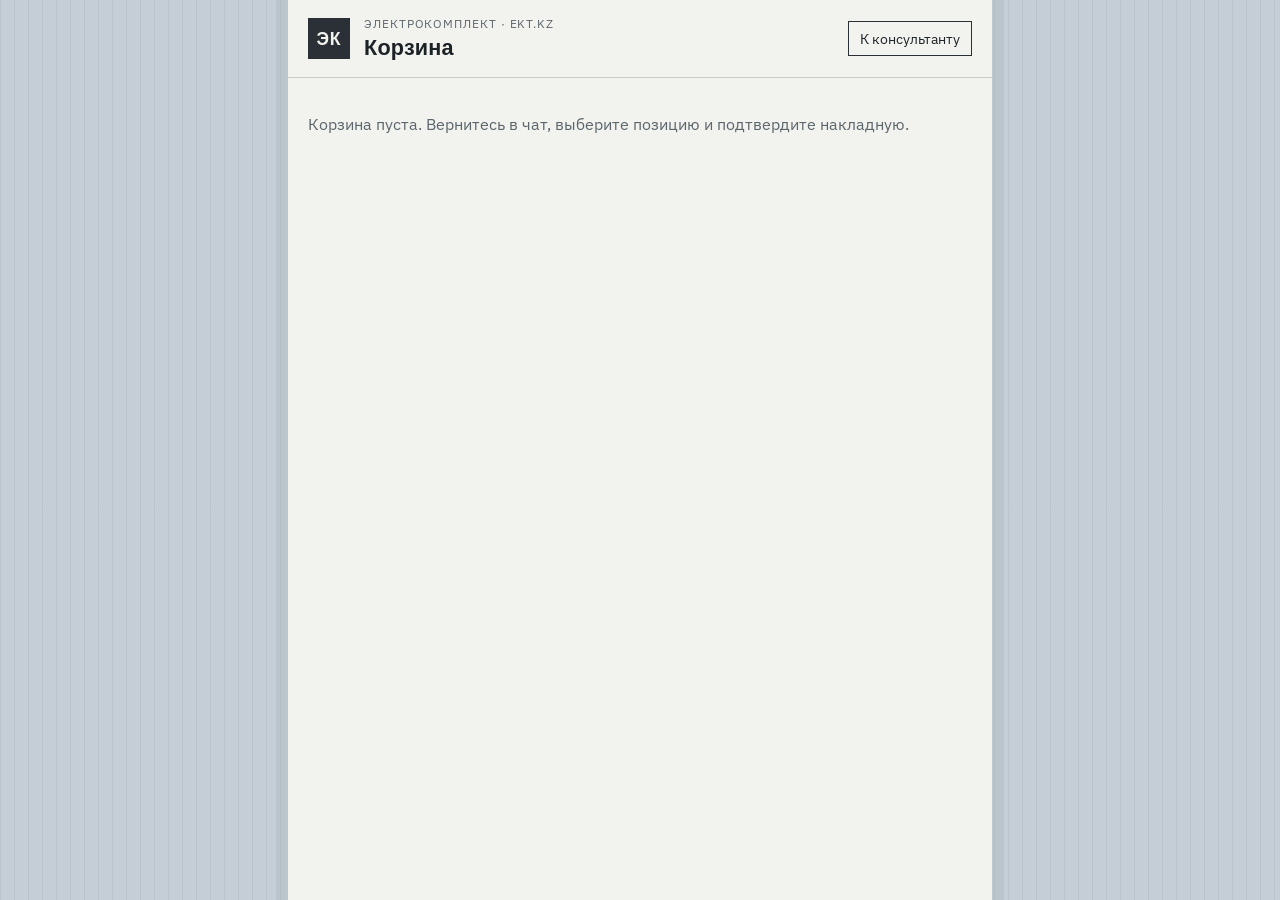
==== static/cart.html @ 0a5deb59 "development" ====
<!doctype html>
<html lang="ru">
  <head>
    <meta charset="utf-8" />
    <meta name="viewport" content="width=device-width, initial-scale=1" />
    <title>Корзина — Электрокомплект</title>
    <link rel="preconnect" href="https://fonts.googleapis.com" />
    <link rel="preconnect" href="https://fonts.gstatic.com" crossorigin />
    <link
      href="https://fonts.googleapis.com/css2?family=IBM+Plex+Mono:wght@400;600&family=IBM+Plex+Sans:ital,wght@0,400;0,500;0,600;1,400&family=IBM+Plex+Sans+Condensed:wght@500;600;700&display=swap"
      rel="stylesheet"
    />
    <link rel="stylesheet" href="/static/styles.css" />
  </head>
  <body>
    <div class="desk">
      <header class="mast">
        <a class="mark" href="/" aria-label="Назад в чат">ЭК</a>
        <div class="mast-copy">
          <p class="kicker">Электрокомплект · ekt.kz</p>
          <h1>Корзина</h1>
        </div>
        <a class="bin" href="/">К консультанту</a>
      </header>

      <main class="cart-page">
        <p id="empty-cart" class="empty-cart">
          Корзина пуста. Вернитесь в чат, выберите позицию и подтвердите накладную.
        </p>
        <table class="sheet" id="sheet" hidden>
          <thead>
            <tr>
              <th>Позиция</th>
              <th>Артикул</th>
              <th>Кол-во</th>
              <th>Цена</th>
              <th>Сумма</th>
            </tr>
          </thead>
          <tbody id="rows"></tbody>
        </table>
        <p class="grand" id="grand" hidden></p>
      </main>
    </div>
    <script src="/static/cart.js"></script>
  </body>
</html>
---- static/styles.css ----
:root {
  --bg: #c5ced6;
  --surface: #f2f3ef;
  --ink: #1c2226;
  --muted: #5c656c;
  --copper: #8e4a22;
  --copper-soft: #e4d0c2;
  --graphite: #2a3035;
  --line: #c6cbc3;
  --danger: #7a1f1f;
  --ok: #2c5a38;
  --focus: #8e4a22;
  --font: "IBM Plex Sans", "Segoe UI", sans-serif;
  --cond: "IBM Plex Sans Condensed", "Arial Narrow", sans-serif;
  --mono: "IBM Plex Mono", ui-monospace, monospace;
  --radius: 2px;
}

* {
  box-sizing: border-box;
}

html,
body {
  margin: 0;
  min-height: 100%;
}

body {
  font-family: var(--font);
  color: var(--ink);
  background: var(--bg);
  background-image: repeating-linear-gradient(
    90deg,
    rgb(42 48 53 / 6%) 0 1px,
    transparent 1px 14px
  );
}

.sr-only {
  position: absolute;
  width: 1px;
  height: 1px;
  padding: 0;
  margin: -1px;
  overflow: hidden;
  clip: rect(0, 0, 0, 0);
  border: 0;
}

.desk {
  max-width: 44rem;
  min-height: 100vh;
  margin: 0 auto;
  background: var(--surface);
  display: flex;
  flex-direction: column;
  box-shadow: 12px 0 0 rgb(42 48 53 / 6%), -12px 0 0 rgb(42 48 53 / 6%);
}

.mast {
  display: grid;
  grid-template-columns: auto 1fr auto;
  gap: 0.9rem;
  align-items: center;
  padding: 1rem 1.25rem;
  border-bottom: 1px solid var(--line);
}

.mark {
  width: 2.6rem;
  height: 2.6rem;
  display: grid;
  place-items: center;
  background: var(--graphite);
  color: var(--surface);
  font-family: var(--cond);
  font-weight: 700;
  font-size: 1.1rem;
  letter-spacing: 0.04em;
  text-decoration: none;
}

.kicker {
  margin: 0;
  font-size: 0.72rem;
  letter-spacing: 0.08em;
  text-transform: uppercase;
  color: var(--muted);
}

.mast h1 {
  margin: 0.1rem 0 0;
  font-family: var(--cond);
  font-size: 1.35rem;
  font-weight: 600;
  letter-spacing: 0.01em;
}

.bin {
  display: inline-flex;
  align-items: baseline;
  gap: 0.45rem;
  padding: 0.45rem 0.7rem;
  border: 1px solid var(--graphite);
  color: var(--ink);
  text-decoration: none;
  font-size: 0.9rem;
}

.bin span {
  font-family: var(--mono);
  font-weight: 600;
  color: var(--copper);
}

.bin:hover,
.mark:hover {
  outline: 2px solid var(--copper);
  outline-offset: 2px;
}

.log {
  flex: 1;
  padding: 1.25rem;
  display: flex;
  flex-direction: column;
  gap: 1.1rem;
  overflow-y: auto;
}

.welcome-lead {
  margin: 0;
  font-family: var(--cond);
  font-size: 1.7rem;
  font-weight: 600;
  line-height: 1.15;
}

.welcome-sub {
  margin: 0.6rem 0 0;
  color: var(--muted);
  max-width: 34rem;
}

.bubble {
  max-width: 36rem;
}

.bubble.user {
  align-self: end;
  border-left: 3px solid var(--copper);
  padding-left: 0.8rem;
}

.bubble p {
  margin: 0;
  white-space: pre-wrap;
}

.meta-line {
  margin: 0 0 0.25rem;
  font-size: 0.75rem;
  color: var(--muted);
  font-family: var(--mono);
}

.hits {
  display: flex;
  flex-direction: column;
  gap: 0.55rem;
}

.hit {
  display: grid;
  grid-template-columns: 3.5rem 1fr auto;
  gap: 0.75rem;
  align-items: center;
  padding: 0.5rem 0;
  border-top: 1px solid var(--line);
}

.hit img,
.hit-ph {
  width: 3.5rem;
  height: 3.5rem;
  object-fit: contain;
  background: #e7e9e4;
}

.hit-ph {
  display: grid;
  place-items: center;
  font-family: var(--mono);
  font-size: 0.65rem;
  color: var(--muted);
}

.hit h3 {
  margin: 0;
  font-size: 0.95rem;
  font-weight: 500;
}

.article {
  margin: 0;
  font-family: var(--mono);
  font-size: 0.78rem;
  color: var(--muted);
}

.hit .fig {
  margin: 0;
  text-align: right;
  font-family: var(--mono);
  font-size: 0.85rem;
}

.hit .stock {
  display: block;
  color: var(--muted);
  font-size: 0.75rem;
}

.hit .stock.out {
  color: var(--danger);
}

.slip {
  display: grid;
  grid-template-columns: 4.4rem 1fr;
  background: #fffef8;
  border: 1px solid var(--graphite);
}

.stub {
  background: var(--copper);
  color: #f7efe8;
  display: flex;
  flex-direction: column;
  align-items: center;
  justify-content: center;
  position: relative;
}

.stub::after {
  content: "";
  position: absolute;
  right: -1px;
  top: 0;
  bottom: 0;
  width: 10px;
  background: radial-gradient(circle at 0 8px, transparent 6px, #fffef8 6.5px) 0 0 /
    10px 16px repeat-y;
}

.stub-qty {
  font-family: var(--cond);
  font-size: 2rem;
  font-weight: 700;
  line-height: 1;
}

.stub-unit {
  font-size: 0.7rem;
  letter-spacing: 0.12em;
  text-transform: uppercase;
}

.slip-body {
  padding: 0.85rem 1rem 1rem;
}

.slip-kicker {
  margin: 0;
  font-size: 0.7rem;
  letter-spacing: 0.14em;
  text-transform: uppercase;
  color: var(--copper);
}

.slip-body h2 {
  margin: 0.2rem 0 0.35rem;
  font-family: var(--cond);
  font-size: 1.15rem;
  font-weight: 600;
}

.slip-body p {
  margin: 0.15rem 0;
  font-size: 0.9rem;
}

.actions {
  display: flex;
  flex-wrap: wrap;
  gap: 0.5rem;
  margin-top: 0.85rem;
}

button,
.send,
.icon-btn {
  font-family: var(--font);
  font-size: 0.92rem;
  border-radius: var(--radius);
  cursor: pointer;
}

.primary,
.send {
  background: var(--copper);
  color: #f7efe8;
  border: 1px solid var(--copper);
  padding: 0.5rem 0.85rem;
}

.ghost,
.icon-btn {
  background: transparent;
  color: var(--ink);
  border: 1px solid var(--graphite);
  padding: 0.5rem 0.85rem;
}

.primary:hover,
.send:hover {
  background: #6f3919;
}

.ghost:hover,
.icon-btn:hover,
.bin:focus-visible,
.mark:focus-visible,
button:focus-visible,
.send:focus-visible,
.icon-btn:focus-visible,
textarea:focus-visible {
  outline: 2px solid var(--focus);
  outline-offset: 2px;
}

button:disabled,
.send:disabled {
  opacity: 0.45;
  cursor: not-allowed;
}

.added {
  padding: 0.6rem 0;
  border-top: 1px solid var(--line);
}

.added a {
  color: var(--copper);
}

.status {
  margin: 0;
  padding: 0 1.25rem 0.4rem;
  color: var(--danger);
  font-size: 0.88rem;
}

.composer {
  display: grid;
  grid-template-columns: auto 1fr auto;
  grid-template-areas:
    "attach field send"
    "files files files";
  gap: 0.45rem 0.5rem;
  padding: 0.75rem 1.25rem 1.1rem;
  border-top: 1px solid var(--line);
  background: var(--surface);
  position: sticky;
  bottom: 0;
}

.icon-btn {
  grid-area: attach;
  width: 2.6rem;
  padding: 0;
  font-size: 1.3rem;
  line-height: 1;
}

#message {
  grid-area: field;
  resize: none;
  min-height: 2.6rem;
  max-height: 8rem;
  border: 1px solid var(--graphite);
  background: #fffef8;
  padding: 0.55rem 0.7rem;
  font-family: var(--font);
  font-size: 1rem;
  color: var(--ink);
}

.send {
  grid-area: send;
}

.file-list {
  grid-area: files;
  list-style: none;
  margin: 0;
  padding: 0;
  display: flex;
  flex-wrap: wrap;
  gap: 0.35rem;
}

.file-list li {
  font-family: var(--mono);
  font-size: 0.75rem;
  background: var(--copper-soft);
  padding: 0.2rem 0.45rem;
}

.cart-page {
  padding: 1.25rem;
}

.empty-cart {
  color: var(--muted);
}

.sheet {
  width: 100%;
  border-collapse: collapse;
  font-size: 0.92rem;
}

.sheet th {
  text-align: left;
  font-weight: 500;
  color: var(--muted);
  font-size: 0.75rem;
  letter-spacing: 0.06em;
  text-transform: uppercase;
  border-bottom: 1px solid var(--graphite);
  padding: 0.4rem 0.4rem 0.5rem 0;
}

.sheet td {
  padding: 0.7rem 0.4rem 0.7rem 0;
  border-bottom: 1px solid var(--line);
  vertical-align: top;
}

.sheet .mono {
  font-family: var(--mono);
  font-size: 0.85rem;
}

.grand {
  margin: 1rem 0 0;
  font-family: var(--cond);
  font-size: 1.4rem;
  font-weight: 600;
  text-align: right;
}

@media (max-width: 640px) {
  .desk {
    box-shadow: none;
  }

  .mast {
    grid-template-columns: auto 1fr;
  }

  .bin {
    grid-column: 1 / -1;
    justify-content: center;
  }

  .hit {
    grid-template-columns: 3rem 1fr;
  }

  .hit .fig {
    grid-column: 2;
    text-align: left;
  }

  .composer {
    padding-bottom: calc(0.8rem + env(safe-area-inset-bottom));
  }
}

@media (prefers-reduced-motion: reduce) {
  * {
    transition: none !important;
  }
}
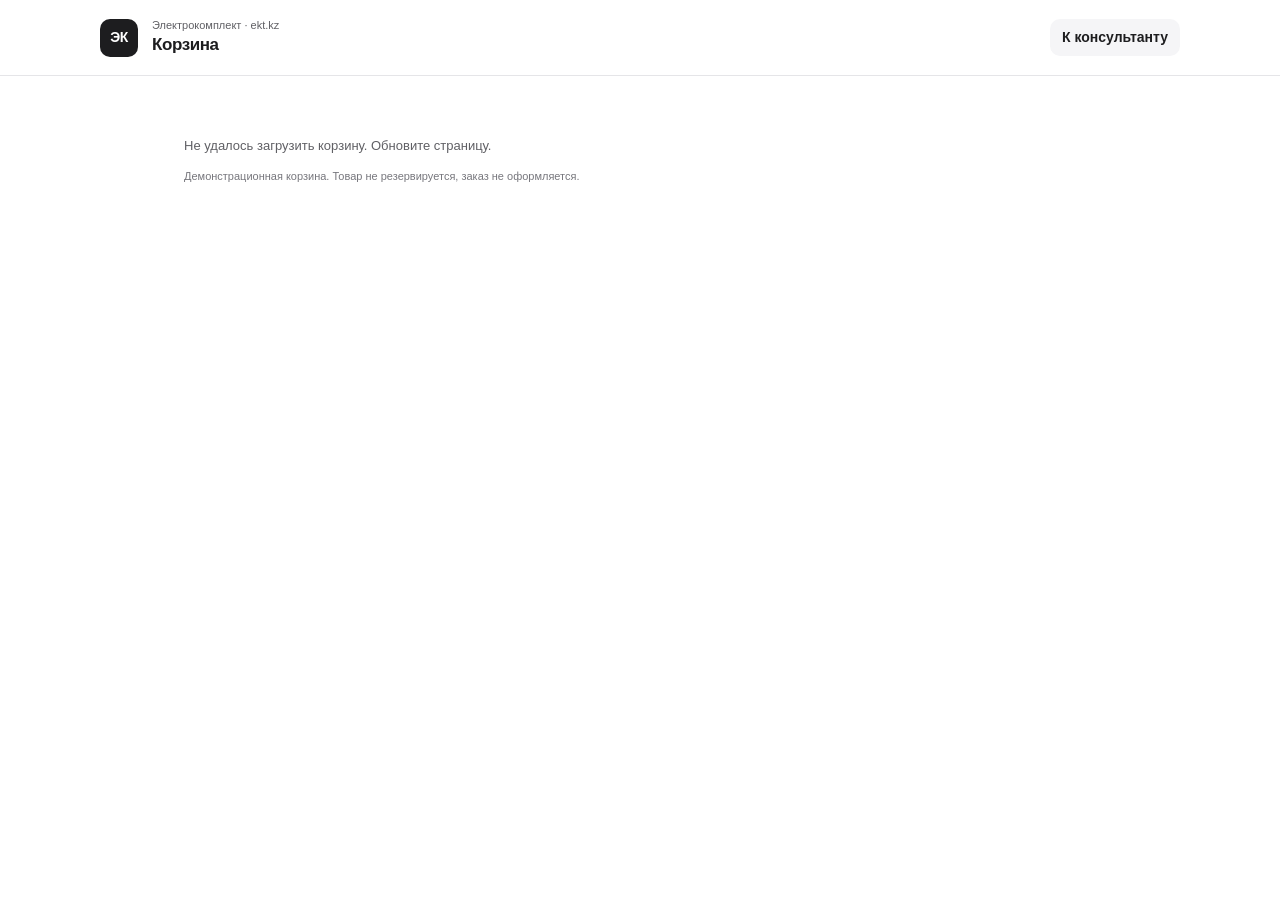
==== commit 270587ab: "improvements" ====
--- a/static/cart.html
+++ b/static/cart.html
@@ -4,16 +4,10 @@
     <meta charset="utf-8" />
     <meta name="viewport" content="width=device-width, initial-scale=1" />
     <title>Корзина — Электрокомплект</title>
-    <link rel="preconnect" href="https://fonts.googleapis.com" />
-    <link rel="preconnect" href="https://fonts.gstatic.com" crossorigin />
-    <link
-      href="https://fonts.googleapis.com/css2?family=IBM+Plex+Mono:wght@400;600&family=IBM+Plex+Sans:ital,wght@0,400;0,500;0,600;1,400&family=IBM+Plex+Sans+Condensed:wght@500;600;700&display=swap"
-      rel="stylesheet"
-    />
     <link rel="stylesheet" href="/static/styles.css" />
   </head>
   <body>
-    <div class="desk">
+    <div class="desk cart-desk">
       <header class="mast">
         <a class="mark" href="/" aria-label="Назад в чат">ЭК</a>
         <div class="mast-copy">
@@ -24,9 +18,12 @@
       </header>
 
       <main class="cart-page">
-        <p id="empty-cart" class="empty-cart">
-          Корзина пуста. Вернитесь в чат, выберите позицию и подтвердите накладную.
-        </p>
+        <div id="empty-cart" class="empty-cart">
+          <h2>Корзина пока пуста</h2>
+          <p>Найдите товар в каталоге и подтвердите добавление в чате.</p>
+          <a class="cart-return" href="/">Найти товар</a>
+        </div>
+        <div class="cart-scroll">
         <table class="sheet" id="sheet" hidden>
           <thead>
             <tr>
@@ -35,11 +32,15 @@
               <th>Кол-во</th>
               <th>Цена</th>
               <th>Сумма</th>
+              <th><span class="sr-only">Действие</span></th>
             </tr>
           </thead>
           <tbody id="rows"></tbody>
         </table>
+        </div>
         <p class="grand" id="grand" hidden></p>
+        <p id="cart-status" class="cart-status" role="status" hidden></p>
+        <p class="prototype-note">Демонстрационная корзина. Товар не резервируется, заказ не оформляется.</p>
       </main>
     </div>
     <script src="/static/cart.js"></script>
--- a/static/styles.css
+++ b/static/styles.css
@@ -1,497 +1,172 @@
 :root {
-  --bg: #c5ced6;
-  --surface: #f2f3ef;
-  --ink: #1c2226;
-  --muted: #5c656c;
-  --copper: #8e4a22;
-  --copper-soft: #e4d0c2;
-  --graphite: #2a3035;
-  --line: #c6cbc3;
-  --danger: #7a1f1f;
-  --ok: #2c5a38;
-  --focus: #8e4a22;
-  --font: "IBM Plex Sans", "Segoe UI", sans-serif;
-  --cond: "IBM Plex Sans Condensed", "Arial Narrow", sans-serif;
-  --mono: "IBM Plex Mono", ui-monospace, monospace;
-  --radius: 2px;
+  --bg: #f5f5f7;
+  --surface: #fff;
+  --ink: #1d1d1f;
+  --muted: #606065;
+  --line: #e5e5e8;
+  --accent: #0066cc;
+  --accent-hover: #0055ad;
+  --danger: #b42336;
+  --font: -apple-system, BlinkMacSystemFont, "Segoe UI", sans-serif;
 }
 
-* {
-  box-sizing: border-box;
+* { box-sizing: border-box; }
+html, body { margin: 0; min-height: 100%; }
+body { background: var(--bg); color: var(--ink); font: 16px/1.5 var(--font); }
+button, input, textarea { font: inherit; }
+button { cursor: pointer; }
+button:disabled { cursor: wait; opacity: .55; }
+a { color: var(--accent); }
+:focus-visible { outline: 3px solid var(--accent); outline-offset: 3px; }
+.sr-only { position: absolute; width: 1px; height: 1px; padding: 0; margin: -1px; overflow: hidden; clip: rect(0,0,0,0); white-space: nowrap; border: 0; }
+
+.desk { display: flex; flex-direction: column; height: 100dvh; min-height: 0; background: var(--surface); overflow: hidden; }
+.mast { flex: none; display: flex; align-items: center; gap: 14px; min-height: 76px; padding: 14px max(24px, calc((100vw - 1080px)/2)); border-bottom: 1px solid var(--line); background: var(--surface); }
+.mark { flex: none; display: grid; place-items: center; width: 38px; height: 38px; border-radius: 10px; background: var(--ink); color: white; font-size: 14px; font-weight: 700; text-decoration: none; letter-spacing: -.04em; }
+.mast-copy { min-width: 0; }
+.kicker { margin: 0; color: var(--muted); font-size: 11px; line-height: 1.2; }
+.mast h1 { margin: 2px 0 0; font-size: 17px; font-weight: 650; line-height: 1.25; letter-spacing: -.025em; }
+.bin { display: inline-flex; align-items: center; gap: 8px; margin-left: auto; padding: 8px 12px; border-radius: 10px; background: var(--bg); color: var(--ink); font-size: 14px; font-weight: 600; text-decoration: none; white-space: nowrap; }
+.bin:hover { background: #eaeaed; }
+.bin span { min-width: 20px; text-align: center; color: var(--accent); font-variant-numeric: tabular-nums; }
+
+.log { flex: 1; min-height: 0; width: 100%; overflow-y: auto; overscroll-behavior: contain; display: flex; flex-direction: column; gap: 18px; padding: 28px max(24px, calc((100vw - 760px)/2)) 32px; }
+.log:has(.welcome) { justify-content: center; }
+.welcome { max-width: 650px; }
+.welcome-label { margin: 0 0 10px; color: var(--muted); font-size: 13px; font-weight: 600; }
+.welcome-lead { margin: 0; font-size: clamp(32px, 4vw, 46px); line-height: 1.12; letter-spacing: -.045em; font-weight: 650; }
+.welcome-sub { max-width: 530px; margin: 14px 0 0; color: var(--muted); font-size: 16px; }
+.suggestions { display: flex; flex-wrap: wrap; gap: 8px; margin-top: 26px; }
+.suggestion { min-height: 44px; padding: 9px 13px; border: 1px solid var(--line); border-radius: 11px; background: white; color: var(--ink); font-size: 13px; text-align: left; }
+.suggestion:hover { border-color: #bfc0c5; background: var(--bg); }
+
+.bubble { width: fit-content; max-width: 100%; line-height: 1.5; }
+.bubble.user { max-width: min(85%, 520px); align-self: flex-end; padding: 11px 15px; border-radius: 16px 16px 5px 16px; background: #f0f1f3; }
+.bubble p { margin: 0; }
+.meta-line { margin-bottom: 4px !important; color: var(--muted); font-size: 12px; font-weight: 600; }
+.message-text { white-space: pre-wrap; overflow-wrap: anywhere; font-size: 15px; }
+.pending-reply { color: var(--muted); }
+
+.hits { display: flex; flex-direction: column; gap: 8px; margin-top: 0; }
+.hit { display: flex; align-items: center; gap: 14px; padding: 12px 14px; border: 1px solid var(--line); border-radius: 12px; background: var(--surface); }
+.hit-thumb { display: flex; flex: none; align-items: center; justify-content: center; width: 64px; height: 64px; border-radius: 9px; background: var(--bg); color: var(--muted); font-size: 13px; }
+.hit-thumb img { width: 100%; height: 100%; object-fit: contain; border-radius: inherit; }
+.hit-main { min-width: 0; flex: 1; }
+.article { margin: 0; color: var(--muted); font-size: 12px; line-height: 1.4; }
+.hit h3 { margin: 2px 0 5px; font-size: 15px; font-weight: 650; line-height: 1.3; letter-spacing: -.02em; overflow-wrap: anywhere; }
+.hit-summary { display: flex; flex-wrap: wrap; align-items: baseline; gap: 4px 14px; }
+.hit-price { font-size: 17px; line-height: 1.2; letter-spacing: -.025em; font-variant-numeric: tabular-nums; }
+.stock { color: #39784a; font-size: 13px; }
+.stock.out { color: var(--danger); }
+.cart-limit { margin: 12px 0 0; color: var(--muted); font-size: 13px; }
+.hit-meta { display: flex; flex-wrap: wrap; align-items: center; gap: 4px 12px; margin-top: 7px; }
+.product-details { color: var(--muted); font-size: 12px; }
+.product-details[open] { flex-basis: 100%; }
+.product-details summary { width: fit-content; cursor: pointer; color: var(--accent); }
+.product-details p { margin: 6px 0; overflow-wrap: anywhere; }
+.product-links { display: flex; flex-wrap: wrap; gap: 10px; font-size: 12px; }
+.product-links a { text-decoration: none; }
+.product-links a:hover { text-decoration: underline; }
+.hit-actions { display: flex; flex-direction: column; align-items: stretch; gap: 6px; flex: none; width: 156px; }
+.quantity-label { display: flex; align-items: center; justify-content: flex-end; gap: 6px; color: var(--muted); font-size: 12px; }
+.quantity-input { width: 54px; height: 32px; padding: 3px 6px; border: 1px solid #d2d2d7; border-radius: 8px; color: var(--ink); text-align: center; }
+.quantity-unit { white-space: nowrap; }
+.primary, .send { min-height: 44px; padding: 9px 16px; border: 1px solid var(--accent); border-radius: 10px; background: var(--accent); color: white; font-size: 14px; font-weight: 600; }
+.primary:hover, .send:hover { border-color: var(--accent-hover); background: var(--accent-hover); }
+.add-product { min-height: 40px; padding: 7px 10px; font-size: 13px; white-space: nowrap; }
+.ghost { min-height: 44px; padding: 9px 15px; border: 1px solid var(--line); border-radius: 10px; background: #f6f6f8; color: var(--ink); font-size: 14px; font-weight: 600; }
+.ghost:hover { background: #ebebee; }
+
+.slip { padding: 20px; border: 1px solid #c6dcf4; border-radius: 16px; background: #f5f9ff; }
+.stub { display: none; }
+.slip-body h2 { margin: 0 0 10px; font-size: 20px; letter-spacing: -.025em; }
+.slip-body p { margin: 5px 0; font-size: 14px; }
+.proposal-total { margin-top: 15px !important; padding-top: 12px; border-top: 1px solid #dce7f5; font-size: 17px !important; font-weight: 700; }
+.actions { display: flex; flex-wrap: wrap; gap: 8px; margin: 16px 0 10px; }
+.added { padding: 14px 16px; border-radius: 12px; background: #eef8f0; font-size: 14px; }
+.added a { font-weight: 600; }
+
+.status { flex: none; width: 100%; margin: 0; padding: 8px max(24px, calc((100vw - 760px)/2)); border-top: 1px solid var(--line); color: var(--muted); font-size: 13px; }
+.status[hidden] { display: none; }
+.composer { flex: none; display: grid; grid-template-columns: 44px minmax(0, 1fr) auto; grid-template-areas: "attach field send" "files files files"; align-items: end; gap: 8px; width: 100%; padding: 14px max(24px, calc((100vw - 760px)/2)) 8px; border-top: 1px solid var(--line); background: white; }
+.icon-btn { grid-area: attach; width: 44px; height: 44px; padding: 0; border: 1px solid var(--line); border-radius: 11px; background: white; color: var(--ink); font-size: 23px; line-height: 1; }
+.icon-btn:hover { background: var(--bg); }
+#message { grid-area: field; width: 100%; min-height: 44px; max-height: 128px; resize: none; padding: 10px 13px; border: 1px solid #d2d2d7; border-radius: 11px; background: white; color: var(--ink); font-size: 15px; line-height: 1.4; }
+#message::placeholder { color: #76767c; }
+.send { grid-area: send; align-self: end; }
+.file-list { grid-area: files; display: flex; flex-wrap: wrap; gap: 6px; margin: 0; padding: 0; list-style: none; }
+.file-list[hidden] { display: none; }
+.file-list li { padding: 5px 8px; border-radius: 7px; background: var(--bg); font-size: 12px; }
+.remove-file { margin-left: 5px; padding: 0; border: 0; background: transparent; color: var(--accent); text-decoration: underline; }
+.prototype-note { flex: none; margin: 0; padding: 2px max(24px, calc((100vw - 760px)/2)) 14px; background: white; color: #77777d; font-size: 11px; }
+
+.cart-desk { height: auto; min-height: 100dvh; overflow: visible; }
+.cart-page { width: min(100%, 960px); margin: 0 auto; padding: 48px 24px; }
+.empty-cart { color: var(--muted); }
+.empty-cart h2 { margin: 0 0 8px; color: var(--ink); font-size: 24px; }
+.cart-return { display: inline-flex; align-items: center; min-height: 44px; margin-top: 16px; padding: 9px 16px; border-radius: 10px; background: var(--accent); color: white; font-size: 14px; font-weight: 600; text-decoration: none; }
+.cart-return:hover { background: var(--accent-hover); }
+.cart-scroll { overflow-x: auto; }
+.sheet { width: 100%; border-collapse: collapse; font-size: 14px; }
+.sheet[hidden] { display: none; }
+.sheet th { padding: 0 10px 12px 0; border-bottom: 1px solid var(--line); color: var(--muted); font-size: 12px; font-weight: 600; text-align: left; }
+.sheet td { padding: 18px 10px 18px 0; border-bottom: 1px solid var(--line); vertical-align: top; overflow-wrap: anywhere; }
+.sheet .mono { font-variant-numeric: tabular-nums; }
+.grand { margin: 20px 0; font-size: 22px; font-weight: 700; text-align: right; font-variant-numeric: tabular-nums; }
+.cart-page .prototype-note { padding: 12px 0; }
+.remove-line { min-height: 44px; padding: 9px 10px; border: 0; border-radius: 8px; background: transparent; color: var(--danger); font-size: 13px; }
+.remove-line:hover { background: #fff0f2; }
+.cart-status { margin: 12px 0 0; color: var(--muted); font-size: 13px; }
+.cart-status[hidden] { display: none; }
+
+@media (max-width: 680px) {
+  .mast { min-height: 64px; padding: 10px 16px; gap: 10px; }
+  .mark { width: 36px; height: 36px; }
+  .kicker { display: none; }
+  .mast h1 { margin: 0; font-size: 15px; }
+  .bin { padding: 8px 10px; font-size: 13px; }
+  .log { padding: 20px 16px 28px; gap: 16px; }
+  .welcome-lead { font-size: 36px; }
+  .welcome-sub { font-size: 15px; }
+  .suggestion { width: 100%; }
+  .bubble.user { max-width: 90%; }
+  .hit { flex-wrap: wrap; padding: 12px; gap: 10px; }
+  .hit-actions { align-self: stretch; width: 100%; flex-direction: row; align-items: center; justify-content: space-between; }
+  .quantity-label { justify-content: flex-start; }
+  .add-product { margin-left: auto; }
+  .status { padding: 8px 16px; }
+  .composer { padding: 10px 16px 6px; }
+  .prototype-note { padding: 2px 16px calc(10px + env(safe-area-inset-bottom)); }
+  .cart-page { padding: 32px 16px; }
+  .sheet thead { display: none; }
+  .sheet, .sheet tbody { display: block; }
+  .sheet tr { display: grid; grid-template-columns: 1fr 1fr; gap: 10px; padding: 14px 0; border-bottom: 1px solid var(--line); }
+  .sheet td { display: block; padding: 0; border: 0; }
+  .sheet td:first-child { grid-column: 1 / -1; font-weight: 600; }
+  .sheet td[data-label]::before { content: attr(data-label); display: block; color: var(--muted); font-size: 12px; font-weight: 400; }
 }
-
-html,
-body {
-  margin: 0;
-  min-height: 100%;
+@media (max-width: 400px) {
+  .mast h1 { font-size: 14px; }
+  .bin { gap: 4px; }
+  .hit-actions { flex-wrap: wrap; }
+  .add-product { width: 100%; }
+  .send { padding-inline: 12px; }
 }
-
-body {
-  font-family: var(--font);
-  color: var(--ink);
-  background: var(--bg);
-  background-image: repeating-linear-gradient(
-    90deg,
-    rgb(42 48 53 / 6%) 0 1px,
-    transparent 1px 14px
-  );
+@media (prefers-reduced-motion: reduce) {
+  .log { scroll-behavior: auto; }
 }
-
-.sr-only {
-  position: absolute;
-  width: 1px;
-  height: 1px;
-  padding: 0;
-  margin: -1px;
-  overflow: hidden;
-  clip: rect(0, 0, 0, 0);
-  border: 0;
-}
-
-.desk {
-  max-width: 44rem;
-  min-height: 100vh;
-  margin: 0 auto;
-  background: var(--surface);
-  display: flex;
-  flex-direction: column;
-  box-shadow: 12px 0 0 rgb(42 48 53 / 6%), -12px 0 0 rgb(42 48 53 / 6%);
-}
-
-.mast {
-  display: grid;
-  grid-template-columns: auto 1fr auto;
-  gap: 0.9rem;
-  align-items: center;
-  padding: 1rem 1.25rem;
-  border-bottom: 1px solid var(--line);
-}
-
-.mark {
-  width: 2.6rem;
-  height: 2.6rem;
-  display: grid;
-  place-items: center;
-  background: var(--graphite);
-  color: var(--surface);
-  font-family: var(--cond);
-  font-weight: 700;
-  font-size: 1.1rem;
-  letter-spacing: 0.04em;
-  text-decoration: none;
-}
-
-.kicker {
-  margin: 0;
-  font-size: 0.72rem;
-  letter-spacing: 0.08em;
-  text-transform: uppercase;
-  color: var(--muted);
-}
-
-.mast h1 {
-  margin: 0.1rem 0 0;
-  font-family: var(--cond);
-  font-size: 1.35rem;
-  font-weight: 600;
-  letter-spacing: 0.01em;
-}
-
-.bin {
-  display: inline-flex;
-  align-items: baseline;
-  gap: 0.45rem;
-  padding: 0.45rem 0.7rem;
-  border: 1px solid var(--graphite);
-  color: var(--ink);
-  text-decoration: none;
-  font-size: 0.9rem;
-}
-
-.bin span {
-  font-family: var(--mono);
-  font-weight: 600;
-  color: var(--copper);
-}
-
-.bin:hover,
-.mark:hover {
-  outline: 2px solid var(--copper);
-  outline-offset: 2px;
-}
-
-.log {
-  flex: 1;
-  padding: 1.25rem;
-  display: flex;
-  flex-direction: column;
-  gap: 1.1rem;
-  overflow-y: auto;
-}
-
-.welcome-lead {
-  margin: 0;
-  font-family: var(--cond);
-  font-size: 1.7rem;
-  font-weight: 600;
-  line-height: 1.15;
-}
-
-.welcome-sub {
-  margin: 0.6rem 0 0;
-  color: var(--muted);
-  max-width: 34rem;
-}
-
-.bubble {
-  max-width: 36rem;
-}
-
-.bubble.user {
-  align-self: end;
-  border-left: 3px solid var(--copper);
-  padding-left: 0.8rem;
-}
-
-.bubble p {
-  margin: 0;
-  white-space: pre-wrap;
-}
-
-.meta-line {
-  margin: 0 0 0.25rem;
-  font-size: 0.75rem;
-  color: var(--muted);
-  font-family: var(--mono);
-}
-
-.hits {
-  display: flex;
-  flex-direction: column;
-  gap: 0.55rem;
-}
-
-.hit {
-  display: grid;
-  grid-template-columns: 3.5rem 1fr auto;
-  gap: 0.75rem;
-  align-items: center;
-  padding: 0.5rem 0;
-  border-top: 1px solid var(--line);
-}
-
-.hit img,
-.hit-ph {
-  width: 3.5rem;
-  height: 3.5rem;
-  object-fit: contain;
-  background: #e7e9e4;
-}
-
-.hit-ph {
-  display: grid;
-  place-items: center;
-  font-family: var(--mono);
-  font-size: 0.65rem;
-  color: var(--muted);
-}
-
-.hit h3 {
-  margin: 0;
-  font-size: 0.95rem;
-  font-weight: 500;
-}
-
-.article {
-  margin: 0;
-  font-family: var(--mono);
-  font-size: 0.78rem;
-  color: var(--muted);
-}
-
-.hit .fig {
-  margin: 0;
-  text-align: right;
-  font-family: var(--mono);
-  font-size: 0.85rem;
-}
-
-.hit .stock {
-  display: block;
-  color: var(--muted);
-  font-size: 0.75rem;
-}
-
-.hit .stock.out {
-  color: var(--danger);
-}
-
-.slip {
-  display: grid;
-  grid-template-columns: 4.4rem 1fr;
-  background: #fffef8;
-  border: 1px solid var(--graphite);
-}
-
-.stub {
-  background: var(--copper);
-  color: #f7efe8;
-  display: flex;
-  flex-direction: column;
-  align-items: center;
-  justify-content: center;
-  position: relative;
-}
-
-.stub::after {
-  content: "";
-  position: absolute;
-  right: -1px;
-  top: 0;
-  bottom: 0;
-  width: 10px;
-  background: radial-gradient(circle at 0 8px, transparent 6px, #fffef8 6.5px) 0 0 /
-    10px 16px repeat-y;
-}
-
-.stub-qty {
-  font-family: var(--cond);
-  font-size: 2rem;
-  font-weight: 700;
-  line-height: 1;
-}
-
-.stub-unit {
-  font-size: 0.7rem;
-  letter-spacing: 0.12em;
-  text-transform: uppercase;
-}
-
-.slip-body {
-  padding: 0.85rem 1rem 1rem;
-}
-
-.slip-kicker {
-  margin: 0;
-  font-size: 0.7rem;
-  letter-spacing: 0.14em;
-  text-transform: uppercase;
-  color: var(--copper);
-}
-
-.slip-body h2 {
-  margin: 0.2rem 0 0.35rem;
-  font-family: var(--cond);
-  font-size: 1.15rem;
-  font-weight: 600;
-}
-
-.slip-body p {
-  margin: 0.15rem 0;
-  font-size: 0.9rem;
-}
-
-.actions {
-  display: flex;
-  flex-wrap: wrap;
-  gap: 0.5rem;
-  margin-top: 0.85rem;
-}
-
-button,
-.send,
-.icon-btn {
-  font-family: var(--font);
-  font-size: 0.92rem;
-  border-radius: var(--radius);
-  cursor: pointer;
-}
-
-.primary,
-.send {
-  background: var(--copper);
-  color: #f7efe8;
-  border: 1px solid var(--copper);
-  padding: 0.5rem 0.85rem;
-}
-
-.ghost,
-.icon-btn {
-  background: transparent;
-  color: var(--ink);
-  border: 1px solid var(--graphite);
-  padding: 0.5rem 0.85rem;
-}
-
-.primary:hover,
-.send:hover {
-  background: #6f3919;
-}
-
-.ghost:hover,
-.icon-btn:hover,
-.bin:focus-visible,
-.mark:focus-visible,
-button:focus-visible,
-.send:focus-visible,
-.icon-btn:focus-visible,
-textarea:focus-visible {
-  outline: 2px solid var(--focus);
-  outline-offset: 2px;
-}
-
-button:disabled,
-.send:disabled {
-  opacity: 0.45;
-  cursor: not-allowed;
-}
-
-.added {
-  padding: 0.6rem 0;
-  border-top: 1px solid var(--line);
-}
-
-.added a {
-  color: var(--copper);
-}
-
-.status {
-  margin: 0;
-  padding: 0 1.25rem 0.4rem;
-  color: var(--danger);
-  font-size: 0.88rem;
-}
-
-.composer {
-  display: grid;
-  grid-template-columns: auto 1fr auto;
-  grid-template-areas:
-    "attach field send"
-    "files files files";
-  gap: 0.45rem 0.5rem;
-  padding: 0.75rem 1.25rem 1.1rem;
-  border-top: 1px solid var(--line);
-  background: var(--surface);
-  position: sticky;
-  bottom: 0;
-}
-
-.icon-btn {
-  grid-area: attach;
-  width: 2.6rem;
-  padding: 0;
-  font-size: 1.3rem;
-  line-height: 1;
-}
-
-#message {
-  grid-area: field;
-  resize: none;
-  min-height: 2.6rem;
-  max-height: 8rem;
-  border: 1px solid var(--graphite);
-  background: #fffef8;
-  padding: 0.55rem 0.7rem;
-  font-family: var(--font);
-  font-size: 1rem;
-  color: var(--ink);
-}
-
-.send {
-  grid-area: send;
-}
-
-.file-list {
-  grid-area: files;
-  list-style: none;
-  margin: 0;
-  padding: 0;
-  display: flex;
-  flex-wrap: wrap;
-  gap: 0.35rem;
-}
-
-.file-list li {
-  font-family: var(--mono);
-  font-size: 0.75rem;
-  background: var(--copper-soft);
-  padding: 0.2rem 0.45rem;
-}
-
-.cart-page {
-  padding: 1.25rem;
-}
-
-.empty-cart {
-  color: var(--muted);
-}
-
-.sheet {
-  width: 100%;
-  border-collapse: collapse;
-  font-size: 0.92rem;
-}
-
-.sheet th {
-  text-align: left;
-  font-weight: 500;
-  color: var(--muted);
-  font-size: 0.75rem;
-  letter-spacing: 0.06em;
-  text-transform: uppercase;
-  border-bottom: 1px solid var(--graphite);
-  padding: 0.4rem 0.4rem 0.5rem 0;
-}
-
-.sheet td {
-  padding: 0.7rem 0.4rem 0.7rem 0;
-  border-bottom: 1px solid var(--line);
-  vertical-align: top;
-}
-
-.sheet .mono {
-  font-family: var(--mono);
-  font-size: 0.85rem;
-}
-
-.grand {
-  margin: 1rem 0 0;
-  font-family: var(--cond);
-  font-size: 1.4rem;
-  font-weight: 600;
-  text-align: right;
-}
-
-@media (max-width: 640px) {
-  .desk {
-    box-shadow: none;
-  }
-
-  .mast {
-    grid-template-columns: auto 1fr;
-  }
-
-  .bin {
-    grid-column: 1 / -1;
-    justify-content: center;
-  }
-
-  .hit {
-    grid-template-columns: 3rem 1fr;
-  }
-
-  .hit .fig {
-    grid-column: 2;
-    text-align: left;
-  }
-
-  .composer {
-    padding-bottom: calc(0.8rem + env(safe-area-inset-bottom));
-  }
-}
-
-@media (prefers-reduced-motion: reduce) {
-  * {
-    transition: none !important;
-  }
-}
+.consultation-sources { display: flex; gap: 1rem; flex-wrap: wrap; margin: 1rem 0; }
+.snapshot-note { margin: .75rem 0; }
+.attachment-issue { padding: .75rem; background: #fff1d6; border-radius: .4rem; }
+.spec-review { margin: 1.25rem 0; padding: 1rem; border: 1px solid #d8d5cb; border-radius: .5rem; }
+.spec-review h2 { font-size: 1.15rem; }
+.spec-row { padding: .8rem 0; border-bottom: 1px solid #d8d5cb; overflow-wrap: anywhere; }
+.spec-row p { margin: .35rem 0; }
+.spec-controls { display: flex; align-items: center; gap: .7rem; margin: .6rem 0; }
+.spec-controls select { min-width: 0; flex: 1; max-width: 100%; padding: .5rem; font: inherit; }
+.spec-choice { display: flex; align-items: center; gap: .4rem; white-space: nowrap; }
+.spec-review > button { margin-top: 1rem; }
+@media (max-width: 600px) {
+  .spec-controls { flex-wrap: wrap; }
+  .spec-controls select { flex-basis: 100%; order: 3; }
+}
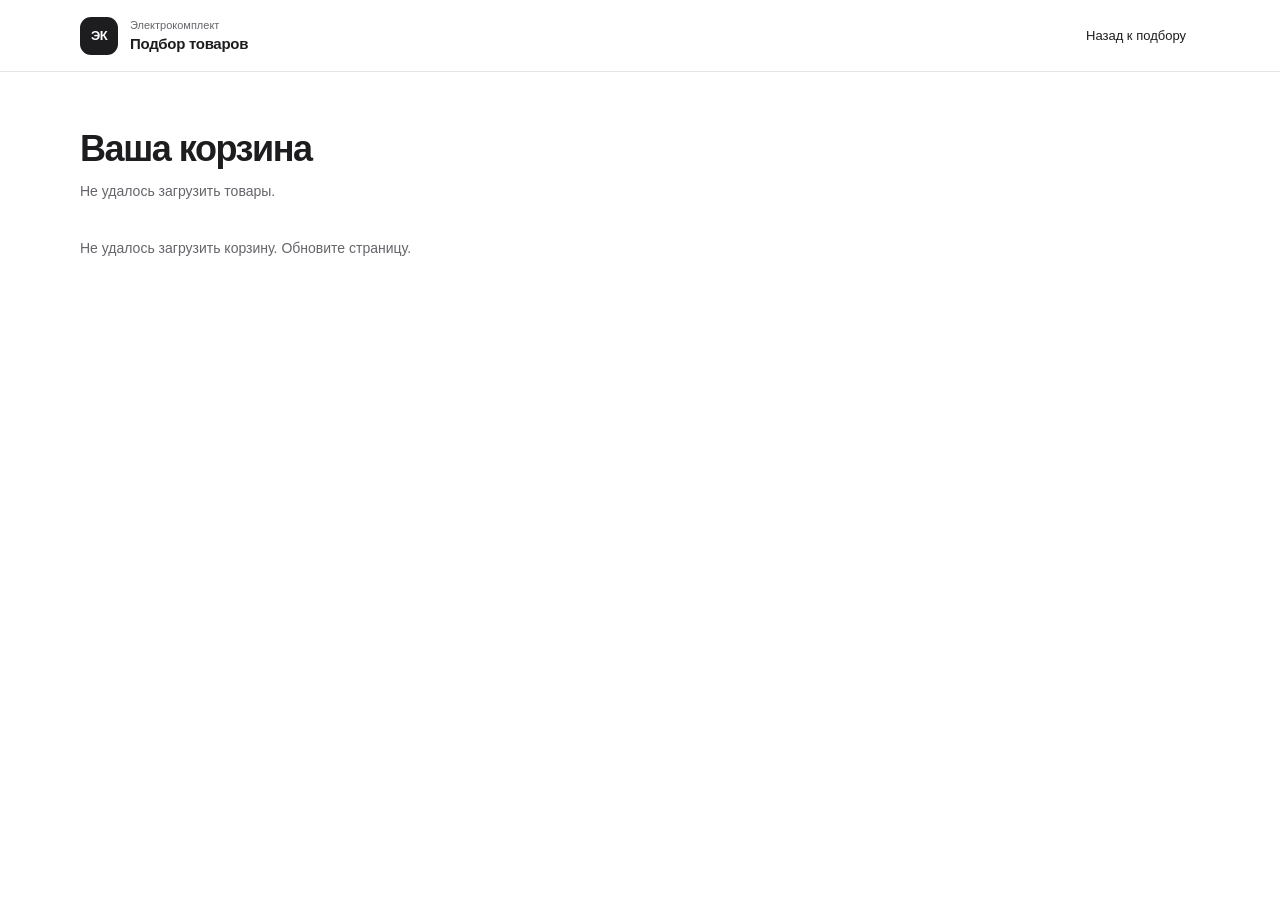
==== commit c16dd091: "improvements" ====
--- a/static/cart.html
+++ b/static/cart.html
@@ -11,36 +11,47 @@
       <header class="mast">
         <a class="mark" href="/" aria-label="Назад в чат">ЭК</a>
         <div class="mast-copy">
-          <p class="kicker">Электрокомплект · ekt.kz</p>
-          <h1>Корзина</h1>
+          <p class="kicker">Электрокомплект</p>
+          <p class="mast-title">Подбор товаров</p>
         </div>
-        <a class="bin" href="/">К консультанту</a>
+        <a class="bin" href="/">Назад к подбору</a>
       </header>
 
       <main class="cart-page">
-        <div id="empty-cart" class="empty-cart">
+        <header class="cart-heading">
+          <h1>Ваша корзина</h1>
+          <p id="cart-caption">Загружаем выбранные товары…</p>
+        </header>
+        <div id="empty-cart" class="empty-cart" hidden>
           <h2>Корзина пока пуста</h2>
-          <p>Найдите товар в каталоге и подтвердите добавление в чате.</p>
-          <a class="cart-return" href="/">Найти товар</a>
+          <p>Начните с названия товара или артикула.<br />Поможем найти нужное и сравнить варианты.</p>
+          <a class="cart-return" href="/">Перейти к подбору</a>
         </div>
+        <div class="cart-layout" id="cart-content" hidden>
         <div class="cart-scroll">
         <table class="sheet" id="sheet" hidden>
+          <caption class="sr-only">Выбранные товары, количество и стоимость</caption>
           <thead>
             <tr>
-              <th>Позиция</th>
-              <th>Артикул</th>
-              <th>Кол-во</th>
-              <th>Цена</th>
-              <th>Сумма</th>
+              <th scope="col">Товар</th>
+              <th scope="col">Количество</th>
+              <th scope="col">Цена</th>
+              <th scope="col">Сумма</th>
               <th><span class="sr-only">Действие</span></th>
             </tr>
           </thead>
           <tbody id="rows"></tbody>
         </table>
         </div>
-        <p class="grand" id="grand" hidden></p>
+        <aside class="cart-summary" aria-label="Итого по корзине">
+          <h2>Итого</h2>
+          <p class="grand" id="grand" hidden></p>
+          <p class="summary-note">Демонстрационная корзина.<br />Заказ не оформляется, товар не резервируется.</p>
+          <a class="cart-return" href="/">Продолжить подбор</a>
+          <p class="snapshot-caption">Цены и остатки — из снимка каталога.</p>
+        </aside>
+        </div>
         <p id="cart-status" class="cart-status" role="status" hidden></p>
-        <p class="prototype-note">Демонстрационная корзина. Товар не резервируется, заказ не оформляется.</p>
       </main>
     </div>
     <script src="/static/cart.js"></script>
--- a/static/styles.css
+++ b/static/styles.css
@@ -2,171 +2,259 @@
   --bg: #f5f5f7;
   --surface: #fff;
   --ink: #1d1d1f;
-  --muted: #606065;
-  --line: #e5e5e8;
+  --muted: #65656b;
+  --line: #e4e4e8;
   --accent: #0066cc;
   --accent-hover: #0055ad;
   --danger: #b42336;
   --font: -apple-system, BlinkMacSystemFont, "Segoe UI", sans-serif;
+  --content: 880px;
 }
 
 * { box-sizing: border-box; }
+[hidden] { display: none !important; }
 html, body { margin: 0; min-height: 100%; }
-body { background: var(--bg); color: var(--ink); font: 16px/1.5 var(--font); }
-button, input, textarea { font: inherit; }
-button { cursor: pointer; }
-button:disabled { cursor: wait; opacity: .55; }
-a { color: var(--accent); }
-:focus-visible { outline: 3px solid var(--accent); outline-offset: 3px; }
+body { background: var(--surface); color: var(--ink); font: 16px/1.5 var(--font); -webkit-font-smoothing: antialiased; }
+button, input, textarea, select { font: inherit; }
+button, summary { cursor: pointer; }
+button, a, input, textarea { -webkit-tap-highlight-color: transparent; }
+button { color: inherit; }
+button:disabled { cursor: wait; opacity: .5; }
+a { color: var(--accent); text-underline-offset: 3px; }
+button, a { touch-action: manipulation; }
+button, .bin, .cart-return { transition: background-color 160ms ease, border-color 160ms ease; }
+:focus-visible { outline: 3px solid var(--accent); outline-offset: 4px; }
 .sr-only { position: absolute; width: 1px; height: 1px; padding: 0; margin: -1px; overflow: hidden; clip: rect(0,0,0,0); white-space: nowrap; border: 0; }
 
-.desk { display: flex; flex-direction: column; height: 100dvh; min-height: 0; background: var(--surface); overflow: hidden; }
-.mast { flex: none; display: flex; align-items: center; gap: 14px; min-height: 76px; padding: 14px max(24px, calc((100vw - 1080px)/2)); border-bottom: 1px solid var(--line); background: var(--surface); }
-.mark { flex: none; display: grid; place-items: center; width: 38px; height: 38px; border-radius: 10px; background: var(--ink); color: white; font-size: 14px; font-weight: 700; text-decoration: none; letter-spacing: -.04em; }
+.desk { display: flex; flex-direction: column; height: 100dvh; min-height: 0; overflow: hidden; }
+.mast { flex: none; display: flex; align-items: center; gap: 12px; min-height: 72px; padding: 12px max(24px, calc((100vw - 1120px)/2)); border-bottom: 1px solid var(--line); }
+.mark { display: grid; flex: none; place-items: center; width: 38px; height: 38px; border-radius: 11px; background: var(--ink); color: white; font-size: 13px; font-weight: 650; text-decoration: none; letter-spacing: -.05em; }
 .mast-copy { min-width: 0; }
-.kicker { margin: 0; color: var(--muted); font-size: 11px; line-height: 1.2; }
-.mast h1 { margin: 2px 0 0; font-size: 17px; font-weight: 650; line-height: 1.25; letter-spacing: -.025em; }
-.bin { display: inline-flex; align-items: center; gap: 8px; margin-left: auto; padding: 8px 12px; border-radius: 10px; background: var(--bg); color: var(--ink); font-size: 14px; font-weight: 600; text-decoration: none; white-space: nowrap; }
-.bin:hover { background: #eaeaed; }
-.bin span { min-width: 20px; text-align: center; color: var(--accent); font-variant-numeric: tabular-nums; }
-
-.log { flex: 1; min-height: 0; width: 100%; overflow-y: auto; overscroll-behavior: contain; display: flex; flex-direction: column; gap: 18px; padding: 28px max(24px, calc((100vw - 760px)/2)) 32px; }
-.log:has(.welcome) { justify-content: center; }
-.welcome { max-width: 650px; }
-.welcome-label { margin: 0 0 10px; color: var(--muted); font-size: 13px; font-weight: 600; }
-.welcome-lead { margin: 0; font-size: clamp(32px, 4vw, 46px); line-height: 1.12; letter-spacing: -.045em; font-weight: 650; }
-.welcome-sub { max-width: 530px; margin: 14px 0 0; color: var(--muted); font-size: 16px; }
-.suggestions { display: flex; flex-wrap: wrap; gap: 8px; margin-top: 26px; }
-.suggestion { min-height: 44px; padding: 9px 13px; border: 1px solid var(--line); border-radius: 11px; background: white; color: var(--ink); font-size: 13px; text-align: left; }
-.suggestion:hover { border-color: #bfc0c5; background: var(--bg); }
-
-.bubble { width: fit-content; max-width: 100%; line-height: 1.5; }
-.bubble.user { max-width: min(85%, 520px); align-self: flex-end; padding: 11px 15px; border-radius: 16px 16px 5px 16px; background: #f0f1f3; }
+.kicker { margin: 0; color: var(--muted); font-size: 11px; line-height: 1.3; }
+.mast h1, .mast-title { margin: 2px 0 0; font-size: 15px; font-weight: 600; line-height: 1.3; letter-spacing: -.02em; }
+.bin { display: inline-flex; align-items: center; gap: 9px; margin-left: auto; padding: 10px 14px; min-height: 44px; border-radius: 10px; color: var(--ink); font-size: 13px; font-weight: 500; text-decoration: none; white-space: nowrap; }
+.bin:hover { background: var(--bg); }
+.bin span { display: grid; place-items: center; min-width: 22px; height: 22px; padding: 0 5px; border-radius: 7px; background: var(--ink); color: white; font-size: 11px; font-variant-numeric: tabular-nums; }
+
+.log { flex: 1; min-height: 0; width: 100%; overflow-y: auto; overscroll-behavior: contain; display: flex; flex-direction: column; gap: 16px; padding: 24px max(24px, calc((100vw - var(--content))/2)) 24px; scroll-padding-block: 20px; }
+.log > * { flex-shrink: 0; }
+.log:has(.welcome) { justify-content: safe center; }
+.welcome { max-width: 640px; padding-block: 24px; }
+.welcome-label { margin: 0 0 18px; color: var(--muted); font-size: 13px; }
+.welcome-lead { margin: 0; font-size: clamp(36px, 4.5vw, 56px); line-height: 1.08; letter-spacing: -.05em; font-weight: 600; }
+.welcome-sub { max-width: 460px; margin: 22px 0 0; color: var(--muted); font-size: 16px; line-height: 1.65; }
+.suggestions { display: flex; flex-direction: column; align-items: flex-start; gap: 2px; margin-top: 28px; }
+.suggestion { display: flex; align-items: center; gap: 24px; min-height: 44px; max-width: 100%; padding: 9px 0; border: 0; background: transparent; color: var(--ink); font-size: 14px; text-align: left; }
+.suggestion span { color: var(--muted); font-size: 18px; }
+.suggestion:hover, .suggestion:hover span { color: var(--accent); }
+
+.bubble { width: fit-content; max-width: min(100%, 680px); line-height: 1.6; }
+.bubble.user { max-width: min(85%, 560px); align-self: flex-end; padding: 12px 18px; border-radius: 18px 18px 5px 18px; background: var(--bg); }
 .bubble p { margin: 0; }
-.meta-line { margin-bottom: 4px !important; color: var(--muted); font-size: 12px; font-weight: 600; }
+.meta-line { margin-bottom: 6px !important; color: var(--muted); font-size: 11px; font-weight: 500; }
+.bubble.user .meta-line { display: none; }
 .message-text { white-space: pre-wrap; overflow-wrap: anywhere; font-size: 15px; }
 .pending-reply { color: var(--muted); }
 
-.hits { display: flex; flex-direction: column; gap: 8px; margin-top: 0; }
-.hit { display: flex; align-items: center; gap: 14px; padding: 12px 14px; border: 1px solid var(--line); border-radius: 12px; background: var(--surface); }
-.hit-thumb { display: flex; flex: none; align-items: center; justify-content: center; width: 64px; height: 64px; border-radius: 9px; background: var(--bg); color: var(--muted); font-size: 13px; }
-.hit-thumb img { width: 100%; height: 100%; object-fit: contain; border-radius: inherit; }
+.results { min-width: 0; }
+.results-heading { display: flex; flex-wrap: wrap; align-items: baseline; gap: 6px 10px; margin-bottom: 10px; }
+.results-heading h2 { margin: 0; font-size: 17px; font-weight: 600; letter-spacing: -.025em; }
+.results-heading .snapshot-note { margin-left: auto; }
+.results-heading .snapshot-note[open] { flex-basis: 100%; margin-left: 0; }
+.results-note { margin: 8px 0 14px; color: var(--muted); font-size: 13px; }
+.hits { border-top: 1px solid var(--line); }
+.hit { display: flex; align-items: center; gap: 20px; padding: 16px 0; border-bottom: 1px solid var(--line); }
+.hit-thumb { display: grid; flex: none; place-items: center; width: 64px; height: 64px; color: var(--muted); }
+.hit-thumb img { width: 100%; height: 100%; object-fit: contain; mix-blend-mode: multiply; }
 .hit-main { min-width: 0; flex: 1; }
-.article { margin: 0; color: var(--muted); font-size: 12px; line-height: 1.4; }
-.hit h3 { margin: 2px 0 5px; font-size: 15px; font-weight: 650; line-height: 1.3; letter-spacing: -.02em; overflow-wrap: anywhere; }
-.hit-summary { display: flex; flex-wrap: wrap; align-items: baseline; gap: 4px 14px; }
-.hit-price { font-size: 17px; line-height: 1.2; letter-spacing: -.025em; font-variant-numeric: tabular-nums; }
-.stock { color: #39784a; font-size: 13px; }
+.article { margin: 0; color: var(--muted); font-size: 12px; line-height: 1.5; overflow-wrap: anywhere; }
+.hit h3 { margin: 0 0 6px; font-size: 15px; font-weight: 500; line-height: 1.4; letter-spacing: -.015em; overflow-wrap: anywhere; }
+.product-dimension { font-weight: 650; white-space: nowrap; }
+.hit-summary { display: flex; flex-wrap: wrap; align-items: baseline; gap: 5px 16px; }
+.price-group { white-space: nowrap; }
+.hit-price { font-size: 17px; font-weight: 600; letter-spacing: -.025em; font-variant-numeric: tabular-nums; }
+.price-unit { color: var(--muted); font-size: 12px; }
+.stock { color: var(--muted); font-size: 12px; }
 .stock.out { color: var(--danger); }
-.cart-limit { margin: 12px 0 0; color: var(--muted); font-size: 13px; }
-.hit-meta { display: flex; flex-wrap: wrap; align-items: center; gap: 4px 12px; margin-top: 7px; }
+.cart-limit { margin: 10px 0 0; color: var(--muted); font-size: 12px; }
+.hit-main > .article { margin-top: 5px; }
+.hit-meta { display: flex; flex-wrap: wrap; align-items: baseline; gap: 4px 16px; margin-top: 4px; }
 .product-details { color: var(--muted); font-size: 12px; }
 .product-details[open] { flex-basis: 100%; }
-.product-details summary { width: fit-content; cursor: pointer; color: var(--accent); }
+.product-details summary { width: fit-content; min-height: 28px; padding-block: 4px; color: var(--accent); }
 .product-details p { margin: 6px 0; overflow-wrap: anywhere; }
-.product-links { display: flex; flex-wrap: wrap; gap: 10px; font-size: 12px; }
-.product-links a { text-decoration: none; }
+.product-links { display: flex; flex-wrap: wrap; gap: 12px; font-size: 12px; }
+.product-links a { display: inline-block; min-height: 28px; padding-block: 4px; text-decoration: none; }
 .product-links a:hover { text-decoration: underline; }
-.hit-actions { display: flex; flex-direction: column; align-items: stretch; gap: 6px; flex: none; width: 156px; }
-.quantity-label { display: flex; align-items: center; justify-content: flex-end; gap: 6px; color: var(--muted); font-size: 12px; }
-.quantity-input { width: 54px; height: 32px; padding: 3px 6px; border: 1px solid #d2d2d7; border-radius: 8px; color: var(--ink); text-align: center; }
+.hit-actions { display: flex; flex-wrap: wrap; align-items: flex-end; justify-content: flex-end; gap: 6px 12px; flex: none; width: 192px; }
+.quantity-label { display: grid; grid-template-columns: 60px auto; align-items: center; gap: 4px; color: var(--muted); font-size: 11px; }
+.quantity-caption { grid-column: 1 / -1; }
+.quantity-input { width: 60px; min-height: 40px; padding: 6px; border: 1px solid #d2d2d7; border-radius: 8px; background: white; color: var(--ink); font-size: 14px; text-align: center; }
 .quantity-unit { white-space: nowrap; }
-.primary, .send { min-height: 44px; padding: 9px 16px; border: 1px solid var(--accent); border-radius: 10px; background: var(--accent); color: white; font-size: 14px; font-weight: 600; }
-.primary:hover, .send:hover { border-color: var(--accent-hover); background: var(--accent-hover); }
-.add-product { min-height: 40px; padding: 7px 10px; font-size: 13px; white-space: nowrap; }
-.ghost { min-height: 44px; padding: 9px 15px; border: 1px solid var(--line); border-radius: 10px; background: #f6f6f8; color: var(--ink); font-size: 14px; font-weight: 600; }
-.ghost:hover { background: #ebebee; }
-
-.slip { padding: 20px; border: 1px solid #c6dcf4; border-radius: 16px; background: #f5f9ff; }
-.stub { display: none; }
-.slip-body h2 { margin: 0 0 10px; font-size: 20px; letter-spacing: -.025em; }
-.slip-body p { margin: 5px 0; font-size: 14px; }
-.proposal-total { margin-top: 15px !important; padding-top: 12px; border-top: 1px solid #dce7f5; font-size: 17px !important; font-weight: 700; }
-.actions { display: flex; flex-wrap: wrap; gap: 8px; margin: 16px 0 10px; }
-.added { padding: 14px 16px; border-radius: 12px; background: #eef8f0; font-size: 14px; }
-.added a { font-weight: 600; }
-
-.status { flex: none; width: 100%; margin: 0; padding: 8px max(24px, calc((100vw - 760px)/2)); border-top: 1px solid var(--line); color: var(--muted); font-size: 13px; }
-.status[hidden] { display: none; }
-.composer { flex: none; display: grid; grid-template-columns: 44px minmax(0, 1fr) auto; grid-template-areas: "attach field send" "files files files"; align-items: end; gap: 8px; width: 100%; padding: 14px max(24px, calc((100vw - 760px)/2)) 8px; border-top: 1px solid var(--line); background: white; }
-.icon-btn { grid-area: attach; width: 44px; height: 44px; padding: 0; border: 1px solid var(--line); border-radius: 11px; background: white; color: var(--ink); font-size: 23px; line-height: 1; }
-.icon-btn:hover { background: var(--bg); }
-#message { grid-area: field; width: 100%; min-height: 44px; max-height: 128px; resize: none; padding: 10px 13px; border: 1px solid #d2d2d7; border-radius: 11px; background: white; color: var(--ink); font-size: 15px; line-height: 1.4; }
+.in-cart { flex-basis: 100%; margin: 0; color: #237244; font-size: 12px; text-align: right; }
+.primary, .cart-return { display: inline-flex; align-items: center; justify-content: center; min-height: 44px; padding: 11px 18px; border: 1px solid var(--accent); border-radius: 10px; background: var(--accent); color: white; font-size: 13px; font-weight: 500; text-decoration: none; }
+.primary:hover, .cart-return:hover { border-color: var(--accent-hover); background: var(--accent-hover); }
+.add-product { min-height: 40px; padding: 8px 16px; border: 1px solid #cbdcf0; border-radius: 9px; background: #f4f8fe; color: var(--accent); font-size: 13px; font-weight: 500; }
+.add-product:hover, .is-selected .add-product { border-color: var(--accent); background: #eaf3ff; }
+.results-footer { display: flex; align-items: center; justify-content: space-between; gap: 12px; padding-top: 12px; }
+.results-count { margin: 0; color: var(--muted); font-size: 12px; }
+.show-more { min-height: 44px; padding: 10px 14px; border: 1px solid var(--line); border-radius: 9px; background: white; color: var(--accent); font-size: 13px; }
+.show-more:hover { background: var(--bg); }
+.uncertain-results { margin-top: 16px; }
+.uncertain-results > summary { padding: 10px 0; min-height: 44px; color: var(--muted); font-size: 13px; }
+.uncertain-results .cart-limit { color: #805500; }
+.ghost { min-height: 44px; padding: 10px 14px; border: 1px solid transparent; border-radius: 10px; background: transparent; color: var(--muted); font-size: 13px; }
+.ghost:hover { background: #eaeaee; color: var(--ink); }
+
+.slip { padding: 24px; border-radius: 16px; background: var(--bg); animation: appear 180ms ease-out; }
+.slip-body h2 { margin: 0 0 18px; font-size: 19px; letter-spacing: -.025em; font-weight: 600; }
+.proposal-lines { display: flex; flex-direction: column; gap: 16px; }
+.proposal-line { display: grid; grid-template-columns: minmax(0, 1fr) auto; gap: 4px 20px; }
+.proposal-name { grid-column: 1; margin: 0; font-size: 14px; overflow-wrap: anywhere; }
+.proposal-price { grid-column: 2; grid-row: 1 / 3; align-self: center; font-size: 14px; font-weight: 500; white-space: nowrap; }
+.proposal-footer { display: flex; align-items: center; justify-content: space-between; gap: 16px; margin-top: 20px; padding-top: 18px; border-top: 1px solid #dcdce1; }
+.proposal-total { display: flex; flex-direction: column; gap: 2px; margin: 0; white-space: nowrap; }
+.proposal-total span { color: var(--muted); font-size: 12px; }
+.proposal-total strong { font-size: 22px; font-weight: 600; letter-spacing: -.03em; }
+.actions { display: flex; align-items: center; gap: 8px; }
+.added { display: flex; align-items: center; justify-content: space-between; gap: 16px; padding: 16px 20px; border-radius: 12px; background: #f0f7f2; color: #237244; font-size: 14px; animation: appear 180ms ease-out; }
+.added a { font-size: 13px; text-decoration: none; }
+
+.status { flex: none; width: min(calc(100% - 48px), var(--content)); margin: 0 auto 8px; padding: 10px 14px; border-radius: 9px; background: var(--bg); color: var(--ink); font-size: 13px; }
+.composer-dock { flex: none; width: min(calc(100% - 48px), var(--content)); margin: 0 auto; padding: 8px 0 max(16px, env(safe-area-inset-bottom)); }
+.composer { display: grid; grid-template-columns: 44px minmax(0, 1fr) 44px; grid-template-areas: "attach field send" "files files files"; align-items: end; gap: 0 8px; padding: 8px; border: 1px solid #d5d5db; border-radius: 18px; background: white; box-shadow: 0 3px 14px #1d1d1f06; }
+.composer:focus-within { border-color: #899bb3; }
+.icon-btn { grid-area: attach; display: grid; place-items: center; width: 44px; height: 44px; padding: 0; border: 0; border-radius: 10px; background: transparent; color: var(--muted); }
+.icon-btn:hover { background: var(--bg); color: var(--ink); }
+#message { grid-area: field; width: 100%; min-height: 44px; max-height: 128px; resize: none; overflow-y: hidden; padding: 11px 0; border: 0; border-radius: 4px; background: transparent; color: var(--ink); font-size: 15px; line-height: 1.45; }
 #message::placeholder { color: #76767c; }
-.send { grid-area: send; align-self: end; }
-.file-list { grid-area: files; display: flex; flex-wrap: wrap; gap: 6px; margin: 0; padding: 0; list-style: none; }
-.file-list[hidden] { display: none; }
-.file-list li { padding: 5px 8px; border-radius: 7px; background: var(--bg); font-size: 12px; }
-.remove-file { margin-left: 5px; padding: 0; border: 0; background: transparent; color: var(--accent); text-decoration: underline; }
-.prototype-note { flex: none; margin: 0; padding: 2px max(24px, calc((100vw - 760px)/2)) 14px; background: white; color: #77777d; font-size: 11px; }
+#message:focus-visible { outline: none; }
+.composer:has(#message:focus-visible) { outline: 2px solid var(--accent); outline-offset: 3px; }
+.send { grid-area: send; display: grid; place-items: center; width: 44px; height: 44px; padding: 0; border: 0; border-radius: 12px; background: var(--ink); color: white; }
+.send:hover { background: #3a3a3c; }
+.file-list { grid-area: files; display: flex; flex-wrap: wrap; gap: 6px; margin: 8px 4px 2px; padding: 0; list-style: none; }
+.file-list li { max-width: 100%; padding: 4px 8px; border-radius: 7px; background: var(--bg); font-size: 12px; overflow-wrap: anywhere; }
+.remove-file { min-height: 32px; margin-left: 5px; padding: 0 4px; border: 0; background: transparent; color: var(--accent); }
+.composer-footnote { display: flex; align-items: center; justify-content: space-between; gap: 12px; margin-top: 8px; color: var(--muted); font-size: 11px; }
+.composer-footnote p { margin: 0; }
+.text-button { min-height: 32px; padding: 4px 0; border: 0; background: transparent; color: var(--muted); font-size: inherit; text-decoration: underline; text-underline-offset: 3px; }
+.info-dialog { width: min(520px, calc(100% - 32px)); max-height: calc(100dvh - 48px); padding: 32px; border: 1px solid var(--line); border-radius: 20px; color: var(--ink); box-shadow: 0 20px 80px #0002; }
+.info-dialog::backdrop { background: #1116; }
+.info-dialog h2 { margin: 0 36px 28px 0; font-size: 24px; letter-spacing: -.035em; }
+.info-dialog h3 { margin: 24px 0 8px; font-size: 15px; font-weight: 600; }
+.info-dialog p { margin: 8px 0; color: var(--muted); font-size: 14px; }
+.dialog-close { position: absolute; right: 16px; top: 16px; width: 44px; height: 44px; border: 0; border-radius: 50%; background: var(--bg); font-size: 25px; }
 
 .cart-desk { height: auto; min-height: 100dvh; overflow: visible; }
-.cart-page { width: min(100%, 960px); margin: 0 auto; padding: 48px 24px; }
-.empty-cart { color: var(--muted); }
-.empty-cart h2 { margin: 0 0 8px; color: var(--ink); font-size: 24px; }
-.cart-return { display: inline-flex; align-items: center; min-height: 44px; margin-top: 16px; padding: 9px 16px; border-radius: 10px; background: var(--accent); color: white; font-size: 14px; font-weight: 600; text-decoration: none; }
-.cart-return:hover { background: var(--accent-hover); }
-.cart-scroll { overflow-x: auto; }
-.sheet { width: 100%; border-collapse: collapse; font-size: 14px; }
-.sheet[hidden] { display: none; }
-.sheet th { padding: 0 10px 12px 0; border-bottom: 1px solid var(--line); color: var(--muted); font-size: 12px; font-weight: 600; text-align: left; }
-.sheet td { padding: 18px 10px 18px 0; border-bottom: 1px solid var(--line); vertical-align: top; overflow-wrap: anywhere; }
-.sheet .mono { font-variant-numeric: tabular-nums; }
-.grand { margin: 20px 0; font-size: 22px; font-weight: 700; text-align: right; font-variant-numeric: tabular-nums; }
-.cart-page .prototype-note { padding: 12px 0; }
-.remove-line { min-height: 44px; padding: 9px 10px; border: 0; border-radius: 8px; background: transparent; color: var(--danger); font-size: 13px; }
-.remove-line:hover { background: #fff0f2; }
-.cart-status { margin: 12px 0 0; color: var(--muted); font-size: 13px; }
-.cart-status[hidden] { display: none; }
-
-@media (max-width: 680px) {
-  .mast { min-height: 64px; padding: 10px 16px; gap: 10px; }
-  .mark { width: 36px; height: 36px; }
-  .kicker { display: none; }
-  .mast h1 { margin: 0; font-size: 15px; }
-  .bin { padding: 8px 10px; font-size: 13px; }
-  .log { padding: 20px 16px 28px; gap: 16px; }
-  .welcome-lead { font-size: 36px; }
-  .welcome-sub { font-size: 15px; }
-  .suggestion { width: 100%; }
-  .bubble.user { max-width: 90%; }
-  .hit { flex-wrap: wrap; padding: 12px; gap: 10px; }
-  .hit-actions { align-self: stretch; width: 100%; flex-direction: row; align-items: center; justify-content: space-between; }
-  .quantity-label { justify-content: flex-start; }
-  .add-product { margin-left: auto; }
-  .status { padding: 8px 16px; }
-  .composer { padding: 10px 16px 6px; }
-  .prototype-note { padding: 2px 16px calc(10px + env(safe-area-inset-bottom)); }
-  .cart-page { padding: 32px 16px; }
+.cart-page { width: min(100%, 1168px); margin: 0 auto; padding: 56px 24px; }
+.cart-heading { margin-bottom: 36px; }
+.cart-heading h1 { margin: 0; font-size: 36px; line-height: 1.15; font-weight: 600; letter-spacing: -.04em; }
+.cart-heading p { margin: 12px 0 0; color: var(--muted); font-size: 14px; }
+.cart-layout { display: grid; grid-template-columns: minmax(0, 1fr) 280px; align-items: start; gap: 40px; }
+.cart-scroll { min-width: 0; }
+.sheet { width: 100%; border-collapse: collapse; font-size: 13px; }
+.sheet th { padding: 0 12px 14px 0; border-bottom: 1px solid var(--line); color: var(--muted); font-size: 11px; font-weight: 400; text-align: right; }
+.sheet th:first-child { text-align: left; }
+.sheet td { padding: 22px 12px 22px 0; border-bottom: 1px solid var(--line); vertical-align: top; text-align: right; }
+.sheet td:first-child { width: 45%; text-align: left; overflow-wrap: anywhere; }
+.sheet th:last-child, .sheet td:last-child { padding-right: 0; }
+.sheet .mono { font-variant-numeric: tabular-nums; white-space: nowrap; }
+.cart-product-name { margin: 0 0 7px; font-size: 14px; font-weight: 500; }
+.cart-summary { padding: 28px; border-radius: 16px; background: var(--bg); }
+.cart-summary h2 { margin: 0; font-size: 14px; font-weight: 500; }
+.grand { margin: 8px 0 20px; font-size: 32px; font-weight: 600; line-height: 1.2; letter-spacing: -.04em; font-variant-numeric: tabular-nums; overflow-wrap: anywhere; }
+.summary-note { margin: 0; color: var(--muted); font-size: 12px; line-height: 1.6; }
+.cart-summary .cart-return { width: 100%; margin-top: 24px; }
+.snapshot-caption { margin: 14px 0 0; color: var(--muted); font-size: 11px; line-height: 1.6; }
+.remove-line { min-height: 44px; margin-top: -10px; padding: 10px 0 10px 8px; border: 0; background: transparent; color: var(--muted); font-size: 12px; }
+.remove-line:hover { color: var(--danger); }
+.cart-status { margin: 20px 0 0; color: var(--muted); font-size: 14px; }
+.empty-cart { padding: 64px 0; }
+.empty-cart h2 { margin: 0 0 12px; font-size: 24px; font-weight: 500; letter-spacing: -.03em; }
+.empty-cart p { margin: 0 0 24px; color: var(--muted); font-size: 15px; line-height: 1.7; }
+
+.consultation-sources { display: flex; gap: 16px; flex-wrap: wrap; font-size: 13px; }
+.snapshot-note { color: var(--muted); font-size: 12px; }
+.snapshot-note summary { width: fit-content; padding-block: 5px; }
+.snapshot-note p { margin: 8px 0 0; }
+.attachment-issue { padding: 12px 16px; background: #fff6df; border-radius: 10px; font-size: 14px; }
+.spec-review { padding: 24px; border-radius: 16px; background: var(--bg); }
+.spec-review h2 { margin: 0 0 10px; font-size: 20px; letter-spacing: -.025em; }
+.spec-row { padding: 16px 0; border-bottom: 1px solid var(--line); overflow-wrap: anywhere; }
+.spec-row p { margin: 6px 0; }
+.spec-controls { display: flex; align-items: center; gap: 12px; margin: 10px 0; }
+.spec-controls select { min-width: 0; flex: 1; max-width: 100%; min-height: 44px; padding: 8px; border: 1px solid #d2d2d7; border-radius: 8px; background: white; font-size: 14px; }
+.spec-choice { display: flex; align-items: center; gap: 6px; min-height: 44px; white-space: nowrap; font-size: 13px; }
+.spec-review > button { margin-top: 16px; }
+
+@keyframes appear { from { opacity: 0; transform: translateY(4px); } to { opacity: 1; transform: translateY(0); } }
+@media (max-width: 960px) {
+  .cart-layout { grid-template-columns: minmax(0, 1fr); gap: 28px; }
+  .cart-summary { max-width: 420px; width: 100%; margin-left: auto; }
+}
+@media (max-width: 600px) {
+  .mast { min-height: 68px; padding: 12px 16px; gap: 10px; }
+  .mark { width: 34px; height: 34px; border-radius: 9px; }
+  .mast h1, .mast-title { font-size: 14px; }
+  .kicker { font-size: 10px; }
+  .bin { padding: 8px; font-size: 12px; gap: 6px; }
+  .log { padding: 20px; gap: 16px; }
+  .welcome { padding-block: 8px; }
+  .welcome-lead { font-size: 40px; }
+  .welcome-sub { font-size: 15px; margin-top: 20px; }
+  .suggestions { margin-top: 22px; }
+  .suggestion { font-size: 13px; gap: 16px; }
+  .results-heading h2 { font-size: 17px; }
+  .hit { position: relative; flex-wrap: wrap; gap: 12px; padding: 16px 0; align-items: flex-start; }
+  .hit-thumb { width: 56px; height: 64px; }
+  .hit-main { flex-basis: calc(100% - 68px); }
+  .hit h3 { font-size: 14px; }
+  .hit-summary { gap: 3px 12px; }
+  .hit-actions { width: 100%; flex-direction: row; flex-wrap: wrap; align-items: center; justify-content: space-between; gap: 10px; }
+  .in-cart { flex-basis: 100%; text-align: left; }
+  .quantity-label { display: flex; font-size: 12px; }
+  .quantity-input { min-height: 44px; font-size: 16px; }
+  .add-product { min-width: 116px; min-height: 44px; }
+  .product-details summary, .product-links a { min-height: 44px; padding-block: 12px; }
+  .results-heading .snapshot-note { margin-left: 0; }
+  .slip { padding: 20px; }
+  .proposal-footer { flex-direction: column; align-items: stretch; }
+  .proposal-total { flex-direction: row; justify-content: space-between; align-items: baseline; }
+  .actions { justify-content: flex-end; }
+  .actions .primary { flex: 1; padding-inline: 14px; white-space: nowrap; }
+  .proposal-price { font-size: 13px; }
+  .added { flex-wrap: wrap; gap: 6px 16px; padding: 14px 16px; }
+  .status { width: calc(100% - 32px); }
+  .composer-dock { width: calc(100% - 24px); padding-top: 4px; padding-bottom: max(8px, env(safe-area-inset-bottom)); }
+  .composer { gap: 0 4px; padding: 6px; border-radius: 16px; }
+  #message { font-size: 16px; }
+  .composer-footnote { gap: 8px; padding-inline: 4px; font-size: 10px; margin-top: 4px; }
+  .text-button, .remove-file { min-height: 44px; }
+  .info-dialog { padding: 24px; }
+  .cart-page { padding: 32px 20px; }
+  .cart-heading { margin-bottom: 26px; }
+  .cart-heading h1 { font-size: 30px; }
   .sheet thead { display: none; }
   .sheet, .sheet tbody { display: block; }
-  .sheet tr { display: grid; grid-template-columns: 1fr 1fr; gap: 10px; padding: 14px 0; border-bottom: 1px solid var(--line); }
-  .sheet td { display: block; padding: 0; border: 0; }
-  .sheet td:first-child { grid-column: 1 / -1; font-weight: 600; }
-  .sheet td[data-label]::before { content: attr(data-label); display: block; color: var(--muted); font-size: 12px; font-weight: 400; }
-}
-@media (max-width: 400px) {
-  .mast h1 { font-size: 14px; }
-  .bin { gap: 4px; }
-  .hit-actions { flex-wrap: wrap; }
-  .add-product { width: 100%; }
-  .send { padding-inline: 12px; }
-}
-@media (prefers-reduced-motion: reduce) {
-  .log { scroll-behavior: auto; }
-}
-.consultation-sources { display: flex; gap: 1rem; flex-wrap: wrap; margin: 1rem 0; }
-.snapshot-note { margin: .75rem 0; }
-.attachment-issue { padding: .75rem; background: #fff1d6; border-radius: .4rem; }
-.spec-review { margin: 1.25rem 0; padding: 1rem; border: 1px solid #d8d5cb; border-radius: .5rem; }
-.spec-review h2 { font-size: 1.15rem; }
-.spec-row { padding: .8rem 0; border-bottom: 1px solid #d8d5cb; overflow-wrap: anywhere; }
-.spec-row p { margin: .35rem 0; }
-.spec-controls { display: flex; align-items: center; gap: .7rem; margin: .6rem 0; }
-.spec-controls select { min-width: 0; flex: 1; max-width: 100%; padding: .5rem; font: inherit; }
-.spec-choice { display: flex; align-items: center; gap: .4rem; white-space: nowrap; }
-.spec-review > button { margin-top: 1rem; }
-@media (max-width: 600px) {
+  .sheet tr { display: grid; grid-template-columns: repeat(3, minmax(0, 1fr)); gap: 16px 12px; padding: 20px 0; border-bottom: 1px solid var(--line); }
+  .sheet tr:first-child { border-top: 1px solid var(--line); }
+  .sheet td { display: block; padding: 0; border: 0; text-align: left; }
+  .sheet td:first-child { grid-column: 1 / -1; width: auto; }
+  .sheet td:last-child { grid-column: 1 / -1; }
+  .sheet td[data-label]::before { content: attr(data-label); display: block; margin-bottom: 4px; color: var(--muted); font-size: 11px; }
+  .sheet .mono { white-space: normal; overflow-wrap: anywhere; }
+  .remove-line { margin: -8px 0; padding: 10px 0; }
+  .cart-summary { max-width: none; padding: 24px; }
+  .empty-cart { padding: 36px 0; }
+  .spec-review { padding: 20px; }
   .spec-controls { flex-wrap: wrap; }
   .spec-controls select { flex-basis: 100%; order: 3; }
+}
+@media (max-width: 380px) {
+  .quantity-caption { display: none; }
+  .composer-footnote { flex-wrap: wrap; justify-content: center; gap: 0 12px; }
+  .welcome-lead { font-size: 36px; }
+}
+@media (prefers-reduced-motion: reduce) {
+  *, *::before, *::after { animation: none !important; transition: none !important; scroll-behavior: auto !important; }
 }
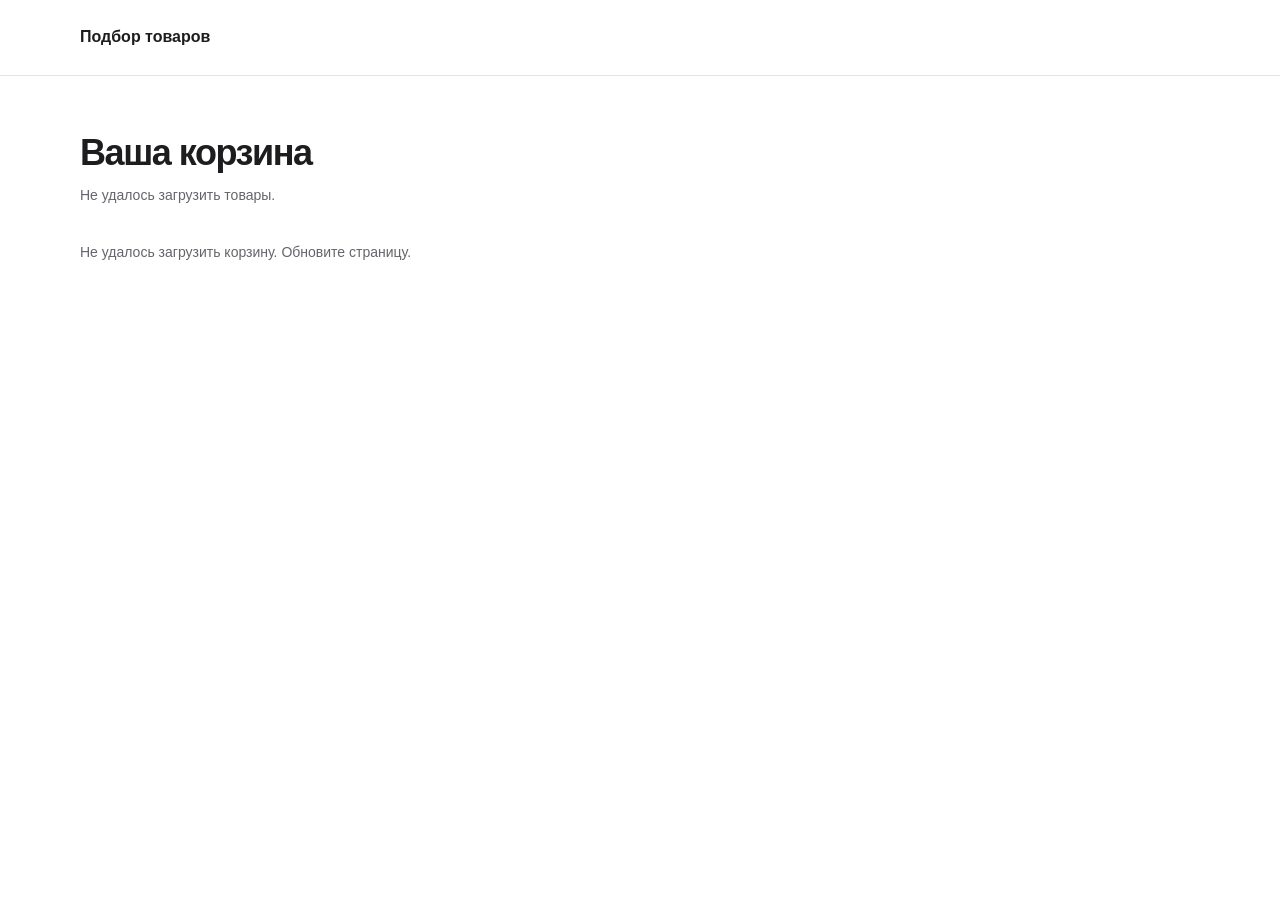
==== commit f1727ff1: "improvements" ====
--- a/static/cart.html
+++ b/static/cart.html
@@ -3,18 +3,13 @@
   <head>
     <meta charset="utf-8" />
     <meta name="viewport" content="width=device-width, initial-scale=1" />
-    <title>Корзина — Электрокомплект</title>
+    <title>Корзина — Подбор товаров</title>
     <link rel="stylesheet" href="/static/styles.css" />
   </head>
   <body>
     <div class="desk cart-desk">
       <header class="mast">
-        <a class="mark" href="/" aria-label="Назад в чат">ЭК</a>
-        <div class="mast-copy">
-          <p class="kicker">Электрокомплект</p>
-          <p class="mast-title">Подбор товаров</p>
-        </div>
-        <a class="bin" href="/">Назад к подбору</a>
+        <a class="mast-title" href="/">Подбор товаров</a>
       </header>
 
       <main class="cart-page">
@@ -48,10 +43,11 @@
           <p class="grand" id="grand" hidden></p>
           <p class="summary-note">Демонстрационная корзина.<br />Заказ не оформляется, товар не резервируется.</p>
           <a class="cart-return" href="/">Продолжить подбор</a>
-          <p class="snapshot-caption">Цены и остатки — из снимка каталога.</p>
+          <p class="snapshot-caption">Цены и наличие могут измениться. Уточните их у поставщика.</p>
         </aside>
         </div>
         <p id="cart-status" class="cart-status" role="status" hidden></p>
+        <section id="cart-proposal" class="slip" aria-label="Подтверждение добавления" hidden></section>
       </main>
     </div>
     <script src="/static/cart.js"></script>
--- a/static/styles.css
+++ b/static/styles.css
@@ -9,6 +9,22 @@
   --danger: #b42336;
   --font: -apple-system, BlinkMacSystemFont, "Segoe UI", sans-serif;
   --content: 880px;
+}
+
+.stop-response { grid-area: send; min-height: 44px; border: 1px solid var(--line); border-radius: 10px; background: var(--surface); color: var(--ink); font-size: 12px; }
+.composer:has(#stop-response:not([hidden])) { grid-template-columns: 44px minmax(0, 1fr) 100px; }
+.selection-panel { border-top: 1px solid var(--line); padding: 20px 0; }
+.selection-panel h2 { margin: 0 0 8px; font-size: 18px; }
+.selection-row { display: flex; flex-wrap: wrap; align-items: center; gap: 8px; padding: 12px 0; border-bottom: 1px solid var(--line); }
+.selection-row label { flex: 1 1 260px; font-size: 14px; overflow-wrap: anywhere; }
+.selection-row input { margin-left: 10px; }
+.selection-panel > .primary { margin-top: 16px; }
+.alternatives-button { display: block; min-height: 44px; color: var(--accent); font-size: 13px; text-decoration: none; }
+.sheet td .text-button { display: block; min-height: 44px; }
+#cart-proposal { margin-top: 24px; }
+#cart-proposal .actions { margin-top: 16px; }
+@media (max-width: 600px) {
+  .selection-row .ghost { padding-inline: 8px; }
 }
 
 * { box-sizing: border-box; }
@@ -27,11 +43,12 @@
 .sr-only { position: absolute; width: 1px; height: 1px; padding: 0; margin: -1px; overflow: hidden; clip: rect(0,0,0,0); white-space: nowrap; border: 0; }
 
 .desk { display: flex; flex-direction: column; height: 100dvh; min-height: 0; overflow: hidden; }
-.mast { flex: none; display: flex; align-items: center; gap: 12px; min-height: 72px; padding: 12px max(24px, calc((100vw - 1120px)/2)); border-bottom: 1px solid var(--line); }
-.mark { display: grid; flex: none; place-items: center; width: 38px; height: 38px; border-radius: 11px; background: var(--ink); color: white; font-size: 13px; font-weight: 650; text-decoration: none; letter-spacing: -.05em; }
-.mast-copy { min-width: 0; }
-.kicker { margin: 0; color: var(--muted); font-size: 11px; line-height: 1.3; }
-.mast h1, .mast-title { margin: 2px 0 0; font-size: 15px; font-weight: 600; line-height: 1.3; letter-spacing: -.02em; }
+.mast { flex: none; display: flex; align-items: center; gap: 12px; min-height: 76px; padding: 12px max(24px, calc((100vw - 1120px)/2)); border-bottom: 1px solid var(--line); }
+.mast-title { display: flex; align-items: center; min-height: 44px; margin: 0; color: var(--ink); font-size: 16px; font-weight: 600; line-height: 1.3; text-decoration: none; white-space: nowrap; }
+a.mast-title:hover { color: var(--accent); }
+.new-chat { display: inline-flex; align-items: center; justify-content: center; gap: 7px; min-height: 40px; margin-left: auto; padding: 8px 14px; border: 1px solid #d5d5db; border-radius: 10px; background: var(--surface); color: var(--ink); font-size: 13px; font-weight: 500; white-space: nowrap; }
+.new-chat:hover:not(:disabled) { border-color: #bcbcc3; background: var(--bg); }
+.new-chat + .bin { margin-left: 0; }
 .bin { display: inline-flex; align-items: center; gap: 9px; margin-left: auto; padding: 10px 14px; min-height: 44px; border-radius: 10px; color: var(--ink); font-size: 13px; font-weight: 500; text-decoration: none; white-space: nowrap; }
 .bin:hover { background: var(--bg); }
 .bin span { display: grid; place-items: center; min-width: 22px; height: 22px; padding: 0 5px; border-radius: 7px; background: var(--ink); color: white; font-size: 11px; font-variant-numeric: tabular-nums; }
@@ -44,6 +61,7 @@
 .welcome-lead { margin: 0; font-size: clamp(36px, 4.5vw, 56px); line-height: 1.08; letter-spacing: -.05em; font-weight: 600; }
 .welcome-sub { max-width: 460px; margin: 22px 0 0; color: var(--muted); font-size: 16px; line-height: 1.65; }
 .suggestions { display: flex; flex-direction: column; align-items: flex-start; gap: 2px; margin-top: 28px; }
+.suggestions .text-button { text-align: left; }
 .suggestion { display: flex; align-items: center; gap: 24px; min-height: 44px; max-width: 100%; padding: 9px 0; border: 0; background: transparent; color: var(--ink); font-size: 14px; text-align: left; }
 .suggestion span { color: var(--muted); font-size: 18px; }
 .suggestion:hover, .suggestion:hover span { color: var(--accent); }
@@ -63,7 +81,7 @@
 .results-heading .snapshot-note[open] { flex-basis: 100%; margin-left: 0; }
 .results-note { margin: 8px 0 14px; color: var(--muted); font-size: 13px; }
 .hits { border-top: 1px solid var(--line); }
-.hit { display: flex; align-items: center; gap: 20px; padding: 16px 0; border-bottom: 1px solid var(--line); }
+.hit { display: flex; align-items: flex-start; gap: 20px; padding: 16px 0; border-bottom: 1px solid var(--line); }
 .hit-thumb { display: grid; flex: none; place-items: center; width: 64px; height: 64px; color: var(--muted); }
 .hit-thumb img { width: 100%; height: 100%; object-fit: contain; mix-blend-mode: multiply; }
 .hit-main { min-width: 0; flex: 1; }
@@ -194,9 +212,8 @@
 }
 @media (max-width: 600px) {
   .mast { min-height: 68px; padding: 12px 16px; gap: 10px; }
-  .mark { width: 34px; height: 34px; border-radius: 9px; }
-  .mast h1, .mast-title { font-size: 14px; }
-  .kicker { font-size: 10px; }
+  .mast-title { font-size: 15px; }
+  .new-chat { padding-inline: 10px; }
   .bin { padding: 8px; font-size: 12px; gap: 6px; }
   .log { padding: 20px; gap: 16px; }
   .welcome { padding-block: 8px; }
@@ -255,6 +272,48 @@
   .composer-footnote { flex-wrap: wrap; justify-content: center; gap: 0 12px; }
   .welcome-lead { font-size: 36px; }
 }
+@media (max-width: 440px) {
+  .mast { flex-wrap: wrap; gap: 4px 10px; padding-block: 8px; }
+  .mast-title { flex-basis: 100%; }
+  .new-chat { margin-left: 0; }
+  .new-chat + .bin { margin-left: auto; }
+}
 @media (prefers-reduced-motion: reduce) {
   *, *::before, *::after { animation: none !important; transition: none !important; scroll-behavior: auto !important; }
-}
+}
+
+.catalog-tools { flex: none; width: min(calc(100% - 48px), var(--content)); max-height: 35dvh; overflow: auto; margin: 0 auto; padding-top: 4px; font-size: 13px; }
+.catalog-tools > summary { width: fit-content; min-height: 40px; padding: 10px 4px; color: var(--muted); cursor: pointer; }
+.catalog-tools > summary:hover { color: var(--ink); }
+.tool-row { display: flex; flex-wrap: wrap; gap: 10px; align-items: end; margin: 8px 0; }
+.tool-row label { display: flex; gap: 6px; align-items: center; flex-wrap: wrap; font-size: 13px; }
+.tool-row input:not([type=checkbox]), .tool-row select, .row-repair input { min-height: 44px; padding: 8px 10px; border: 1px solid var(--line); border-radius: 8px; background: var(--surface); color: var(--ink); min-width: 0; max-width: 100%; }
+.tool-row input[type=checkbox], .compare-choice input, .spec-choice input { width: 18px; height: 18px; accent-color: var(--accent); }
+.compare-choice { display: inline-flex; align-items: center; gap: 6px; min-height: 36px; font-size: 12px; color: var(--muted); }
+.compare-actions { display: flex; align-items: center; flex-wrap: wrap; gap: 4px 12px; }
+.compare-hint { margin: 0; color: var(--muted); font-size: 13px; line-height: 1.5; }
+.selection-dock { flex: none; display: flex; gap: 12px; align-items: start; border-top: 1px solid var(--line); padding: 12px max(20px, calc((100vw - var(--content))/2)); background: var(--surface); }
+.selection-dock .selection-panel { flex: 1; min-width: 0; border: 0; padding: 0; }
+.selection-dock summary { cursor: pointer; min-height: 44px; padding: 10px 0; font-size: 14px; }
+.selection-body { max-height: 32dvh; overflow: auto; }
+.selection-dock .primary { flex: none; }
+.selection-dock .selection-row label { flex-basis: 180px; }
+.field-error { color: var(--danger); font-size: 13px; margin: 6px 0; }
+.status { white-space: pre-line; max-height: 20dvh; overflow: auto; }
+.row-repair { margin-top: 12px; }
+.row-repair summary { min-height: 44px; padding-block: 10px; color: var(--accent); cursor: pointer; font-size: 13px; }
+.row-repair input { display: block; width: 100%; margin-top: 8px; }
+.review-summary { font-size: 14px; }
+.wide-dialog { width: min(920px, calc(100% - 24px)); }
+.comparison-scroll { overflow-x: auto; }
+.comparison-table { border-collapse: collapse; width: 100%; min-width: 550px; font-size: 13px; }
+.comparison-table th, .comparison-table td { padding: 12px; border-bottom: 1px solid var(--line); text-align: left; vertical-align: top; min-width: 120px; overflow-wrap: anywhere; }
+.comparison-table th { font-weight: 500; }
+.retry-state { margin: 0 auto; min-height: 44px; color: var(--accent); }
+@media (max-width:600px) {
+  .selection-dock { gap: 8px; padding: 8px 12px; }
+  .selection-dock > .primary { max-width: 140px; padding: 10px; }
+  .tool-row input:not([type=checkbox]), .tool-row select, .row-repair input { font-size: 16px; }
+  .catalog-tools { width: calc(100% - 40px); }
+  .info-dialog .actions { flex-wrap: wrap; }
+}
